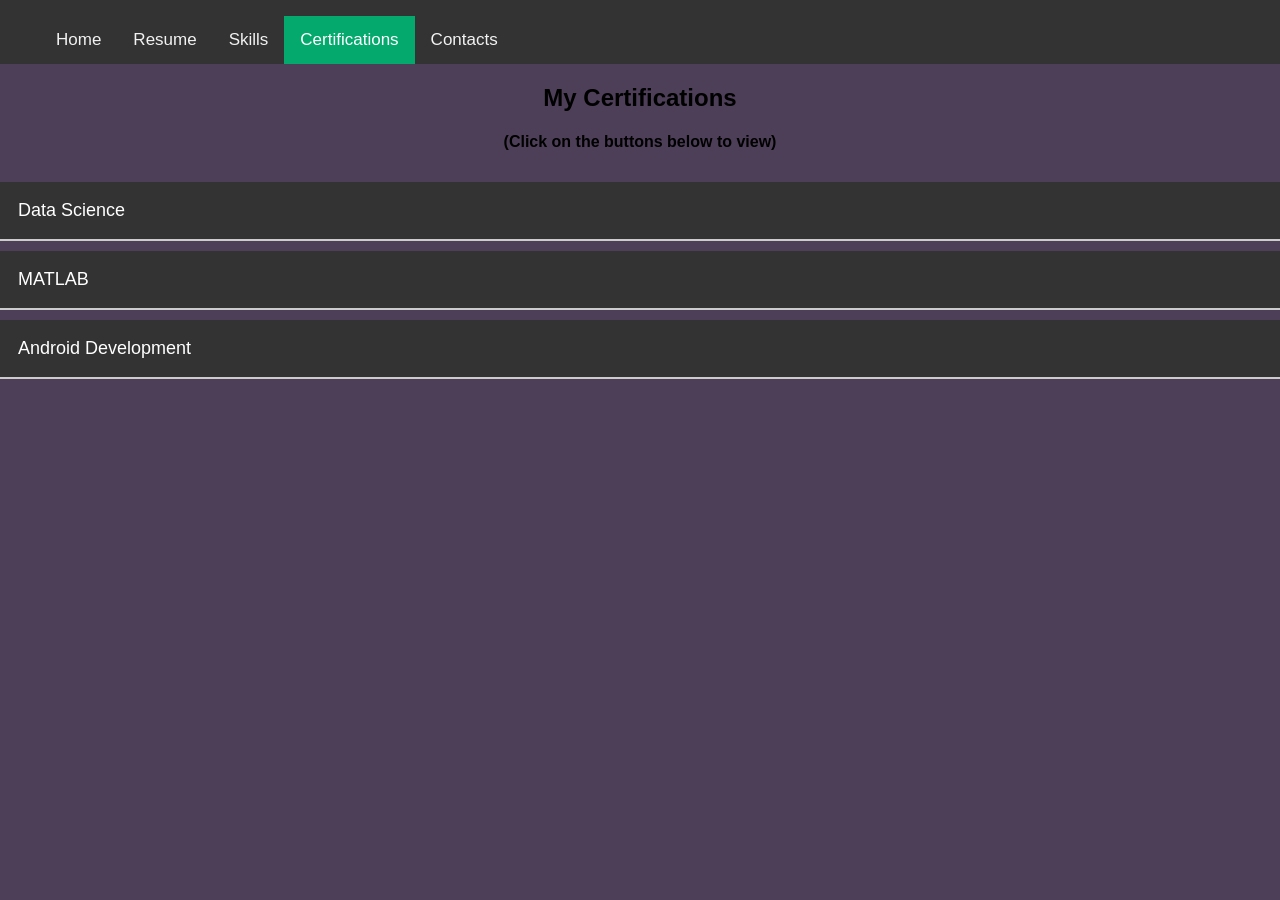
==== certs.html @ a3274930 "Added an Anaconda Certification and updated Resume for job applications" ====
<!DOCTYPE html>
<html lang="en">

<head>
    <meta charset="UTF-8">
    <meta name="viewport" content="width=device-width, initial-scale=1.0">
    <link rel="stylesheet" href="./styles.css">
    <link rel="stylesheet" href="https://cdnjs.cloudflare.com/ajax/libs/font-awesome/4.7.0/css/font-awesome.min.css">
    <title>Certifications - Isaac Watts</title>
</head>

<body>
    <div class="topnav">
        <ul>
            <li><a href="/home.html">Home</a></li>
            <li><a href="/resume.html">Resume</a></li>
            <li><a href="/skills.html">Skills</a></li>
            <li><a href="/certs.html" class="active">Certifications</a></li>
            <li><a href="/contacts.html">Contacts</a></li>
        </ul>
    </div>

    <div class="main">
        <h2>My Certifications</h2>
        <h4>(Click on the buttons below to view)</h4>

        <button class="accordion">Data Science</button>
        <div class="panel">
            <iframe src="./Files/certs/CertificateOfCompletion_Anaconda_Python_for_Data_Science_Professional Certificate.pdf" width="100%"
                height="600"></iframe>
            <hr>

            <iframe src="./Files/certs/CertificateOfCompletion_Learning_Python_2021.pdf" width="100%"
                height="600"></iframe>
            <hr>
            <iframe src="./Files/certs/CertificateOfCompletion_Statistics_Foundations_1_The_Basics.pdf" width="100%"
                height="600"></iframe>
            <hr>
            <iframe src="./Files/certs/CertificateOfCompletion_Statistics_Foundations_3_Using_Data_Sets.pdf"
                width="100%" height="600"></iframe>
            <hr>
            <iframe src="./Files/certs/CertificateOfCompletion_Introduction_to_Data_Science.pdf" width="100%"
                height="600"></iframe>
            <hr>
            <iframe src="./Files/certs/CertificateOfCompletion_Learning_Excel_Data_Analysis.pdf" width="100%"
                height="600"></iframe>
        </div>

        <button class="accordion">MATLAB</button>
        <div class="panel">
            <iframe src="./Files/certs/annotated-certificate-MATLAB_Fundamentals.pdf" width="100%"
                height="600"></iframe>
            <hr>
            <iframe src="./Files/certs/MATLAB_Programming_Techniques_cert.pdf" width="100%" height="600"></iframe>
        </div>

        <button class="accordion">Android Development</button>
        <div class="panel">
            <iframe src="./Files/certs/Android_CodePath_cert.pdf" width="100%" height="600"></iframe>
        </div>
    </div>

    <script>
        const accordions = document.querySelectorAll(".accordion");
        accordions.forEach((acc) => {
            acc.addEventListener("click", function () {
                this.classList.toggle("active");
                const panel = this.nextElementSibling;
                if (panel.style.maxHeight) {
                    panel.style.maxHeight = null;
                } else {
                    panel.style.maxHeight = panel.scrollHeight + "px";
                }
            });
        });
    </script>

</body>

</html>
---- styles.css ----
body {
  margin: 0;
  font-family: Arial, Helvetica, sans-serif;
  background-color: #4e3f59;
}

.topnav {
  list-style-type: none;
  padding: 0;
  margin: 0;
}

.topnav li {
  display: inline;
}

.topnav {
  overflow: hidden;
  background-color: #333;
}

.topnav a {
  float: left;
  display: block;
  color: #f2f2f2;
  text-align: center;
  padding: 14px 16px;
  text-decoration: none;
  font-size: 17px;
}

.topnav a:hover {
  background-color: #ddd;
  color: black;
}

.topnav a.active {
  background-color: #04AA6D;
  color: white;
}

.topnav .icon {
  display: none;
}

@media screen and (max-width: 600px) {
  .topnav a:not(:first-child) {display: none;}
  .topnav a.icon {
    float: right;
    display: block;
  }
}

@media screen and (max-width: 600px) {
  .topnav.responsive {position: relative;}
  .topnav.responsive .icon {
    position: absolute;
    right: 0;
    top: 0;
  }
  .topnav.responsive a {
    float: none;
    display: block;
    text-align: left;
  }
}

.main {
  text-align: center;
}

.main ul {
  list-style-position: outside;
  padding-left: 20px; /* Adjust as needed */
  display: inline-block; /* Keeps the list items centered */
  text-align: left; /* Aligns text within the list to the left */
}


.btn {
  background-color: DodgerBlue;
  border: none;
  color: white;
  padding: 12px 30px;
  cursor: pointer;
  font-size: 20px;
}

/* Darker background on mouse-over */
.btn:hover {
  background-color: RoyalBlue;
}


.accordion {
  background-color: #333;
  color: white;
  cursor: pointer;
  padding: 18px;
  width: 100%;
  text-align: left;
  font-size: 18px;
  border: none;
  outline: none;
  transition: background-color 0.2s ease;
  margin-top: 10px;
}

.accordion:hover,
.accordion.active {
  background-color: #555;
}

.panel {
  padding: 0 18px;
  background-color: #f9f9f9;
  max-height: 0;
  overflow: hidden;
  transition: max-height 0.3s ease-out;
  border: 1px solid #ccc;
}
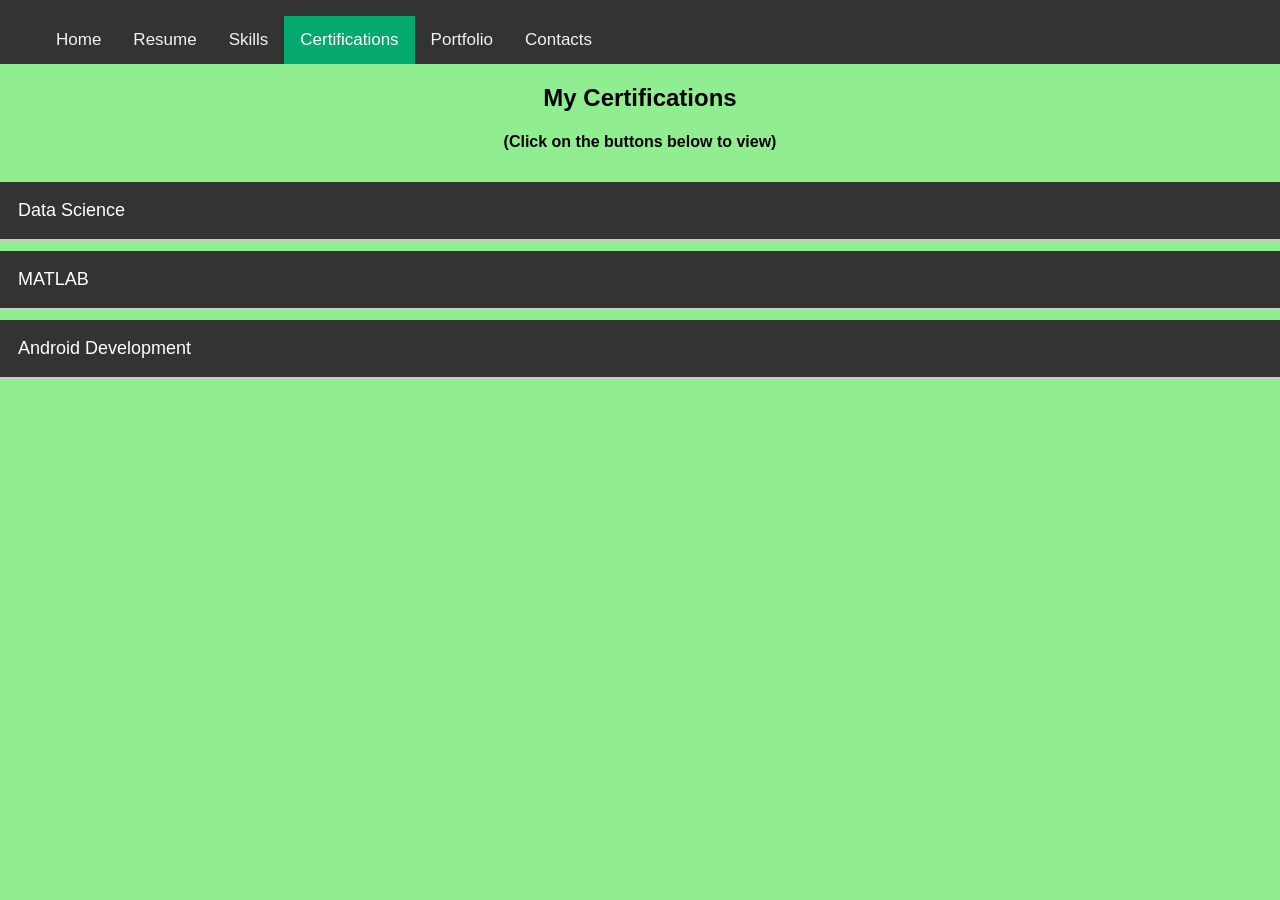
==== commit e7907a1c: "Added portfolio images to the portfolio tab" ====
--- a/certs.html
+++ b/certs.html
@@ -16,6 +16,7 @@
             <li><a href="/resume.html">Resume</a></li>
             <li><a href="/skills.html">Skills</a></li>
             <li><a href="/certs.html" class="active">Certifications</a></li>
+            <li><a href="/portfolio.html">Portfolio</a></li>            
             <li><a href="/contacts.html">Contacts</a></li>
         </ul>
     </div>
@@ -26,7 +27,7 @@
 
         <button class="accordion">Data Science</button>
         <div class="panel">
-            <iframe src="./Files/certs/CertificateOfCompletion_Anaconda_Python_for_Data_Science_Professional Certificate.pdf" width="100%"
+            <iframe src="./Files/certs/CertificateOfCompletion_Anaconda_Python_for_Data_Science_Professional_Certificate.pdf" width="100%"
                 height="600"></iframe>
             <hr>
 
--- a/styles.css
+++ b/styles.css
@@ -1,7 +1,7 @@
 body {
   margin: 0;
   font-family: Arial, Helvetica, sans-serif;
-  background-color: #4e3f59;
+  background-color: #90ee90;
 }
 
 .topnav {
@@ -69,9 +69,11 @@
   text-align: center;
 }
 
+
 .main ul {
   list-style-position: outside;
-  padding-left: 20px; /* Adjust as needed */
+  padding-left: 20%; /* Adjust as needed */
+  padding-right: 20%;
   display: inline-block; /* Keeps the list items centered */
   text-align: left; /* Aligns text within the list to the left */
 }
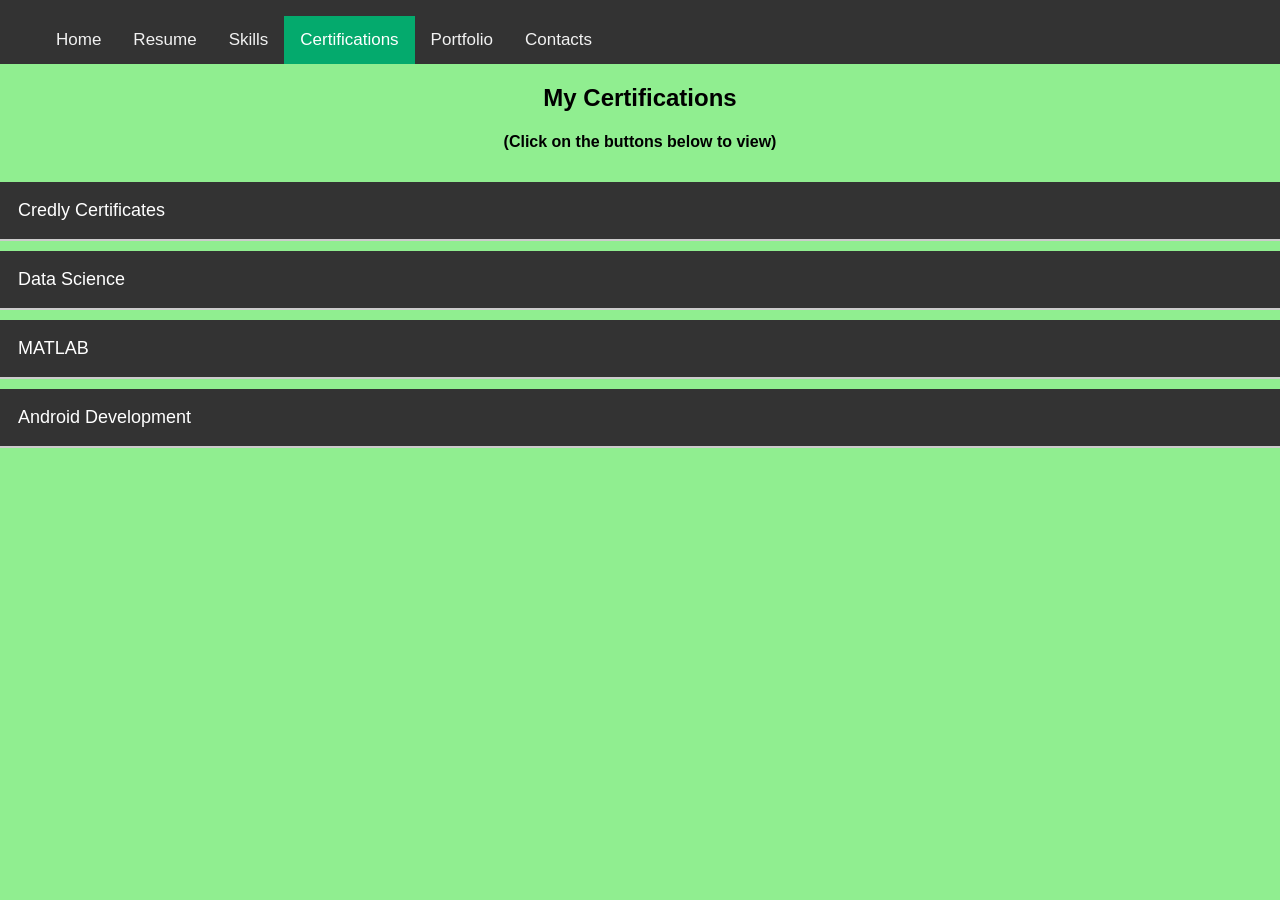
==== commit ff53e2ed: "Added my Credly Certificates insite of certs.html" ====
--- a/certs.html
+++ b/certs.html
@@ -16,7 +16,7 @@
             <li><a href="/resume.html">Resume</a></li>
             <li><a href="/skills.html">Skills</a></li>
             <li><a href="/certs.html" class="active">Certifications</a></li>
-            <li><a href="/portfolio.html">Portfolio</a></li>            
+            <li><a href="/portfolio.html">Portfolio</a></li>
             <li><a href="/contacts.html">Contacts</a></li>
         </ul>
     </div>
@@ -25,15 +25,37 @@
         <h2>My Certifications</h2>
         <h4>(Click on the buttons below to view)</h4>
 
+        <button class="accordion">Credly Certificates</button>
+        <div class="panel">
+            <ul>
+                <li>
+                    <a href="https://www.credly.com/badges/2a158309-4417-4236-82fc-a605c9bf3921/linked_in_profile">
+                        Getting Started with Data by IBM Issued July 16th, 2025
+                    </a>
+                </li>
+            </ul>
+        </div>
+
         <button class="accordion">Data Science</button>
         <div class="panel">
-            <iframe src="./Files/certs/CertificateOfCompletion_Anaconda_Python_for_Data_Science_Professional_Certificate.pdf" width="100%"
+            <iframe src="./Files/certs/CertificateOfCompletion_ETL_in_Python_and_SQL.pdf" width="100%"
                 height="600"></iframe>
+            <hr>
+
+            <iframe
+                src="./Files/certs/CertificateOfCompletion_Anaconda_Python_for_Data_Science_Professional_Certificate.pdf"
+                width="100%" height="600"></iframe>
             <hr>
 
             <iframe src="./Files/certs/CertificateOfCompletion_Learning_Python_2021.pdf" width="100%"
                 height="600"></iframe>
             <hr>
+
+            <iframe src="./Files/certs/CertificateOfCompletion_Python_Data_Analysis_2020.pdf" width="100%"
+                height="600"></iframe>
+            <hr>
+
+
             <iframe src="./Files/certs/CertificateOfCompletion_Statistics_Foundations_1_The_Basics.pdf" width="100%"
                 height="600"></iframe>
             <hr>
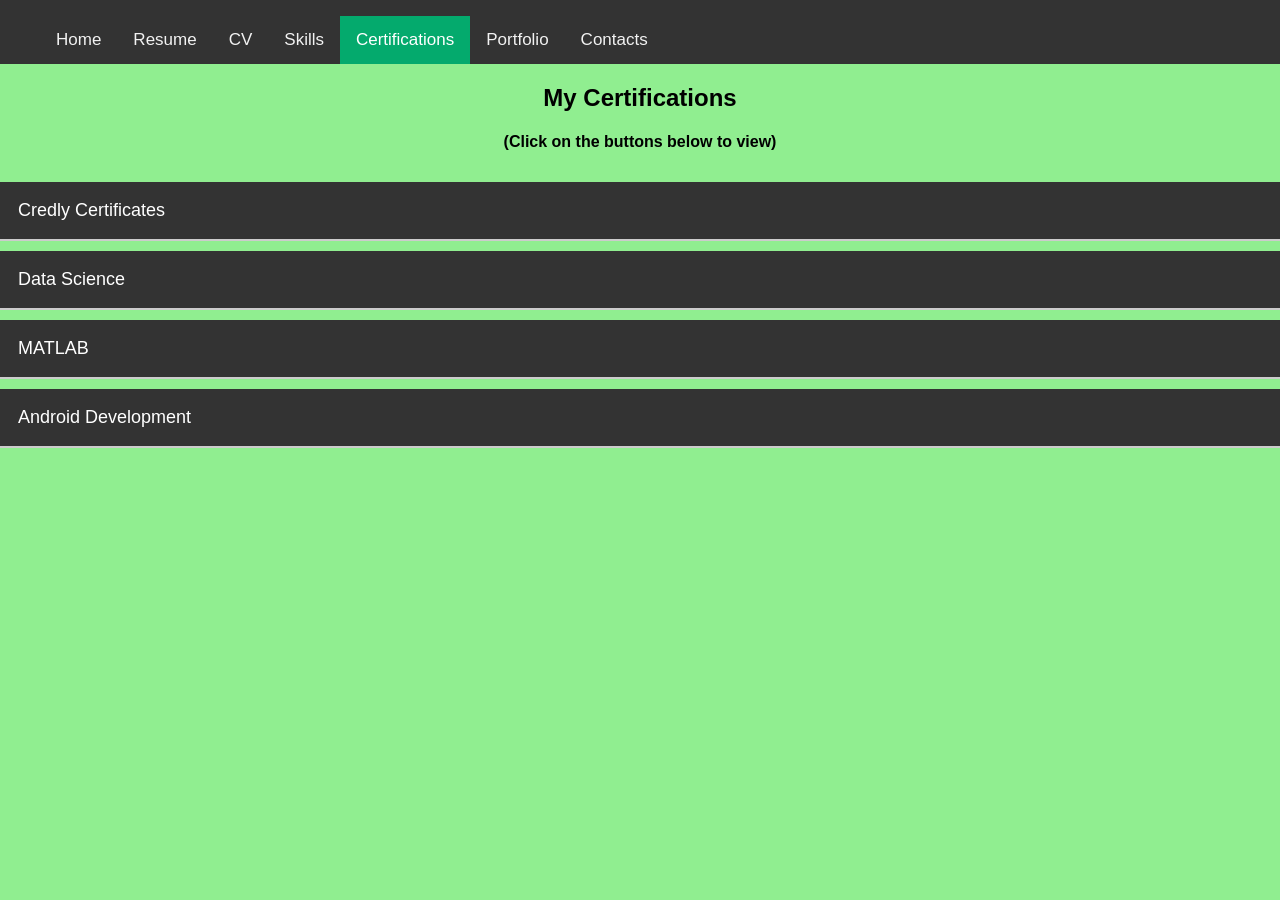
==== commit 84b14b8c: "Added CV.html and resume 1 page and added some skills to skills.html" ====
--- a/certs.html
+++ b/certs.html
@@ -14,6 +14,7 @@
         <ul>
             <li><a href="/home.html">Home</a></li>
             <li><a href="/resume.html">Resume</a></li>
+            <li><a href="/CV.html">CV</a></li>
             <li><a href="/skills.html">Skills</a></li>
             <li><a href="/certs.html" class="active">Certifications</a></li>
             <li><a href="/portfolio.html">Portfolio</a></li>
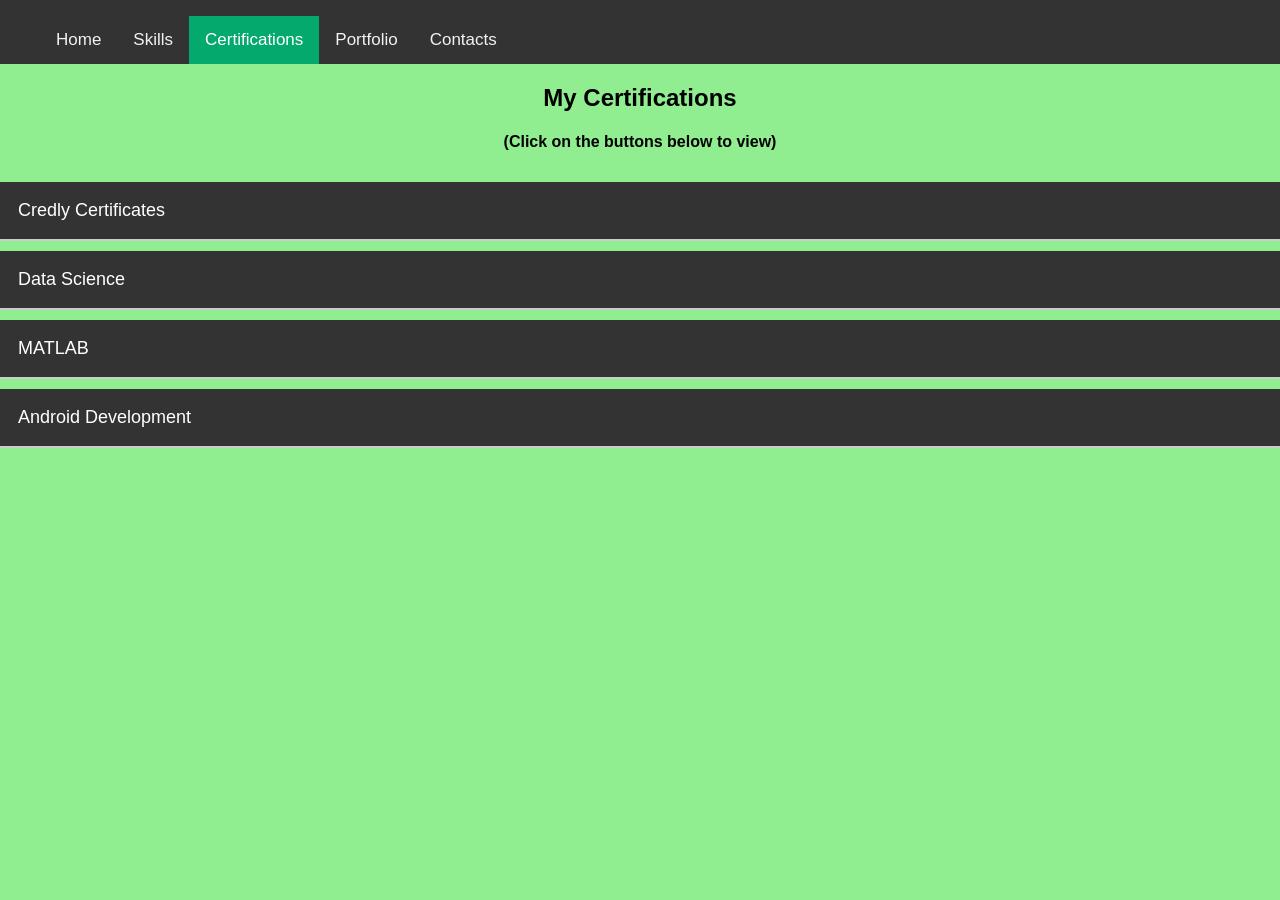
==== commit 3ca6ddca: "New website init" ====
--- a/certs.html
+++ b/certs.html
@@ -13,8 +13,6 @@
     <div class="topnav">
         <ul>
             <li><a href="/home.html">Home</a></li>
-            <li><a href="/resume.html">Resume</a></li>
-            <li><a href="/CV.html">CV</a></li>
             <li><a href="/skills.html">Skills</a></li>
             <li><a href="/certs.html" class="active">Certifications</a></li>
             <li><a href="/portfolio.html">Portfolio</a></li>
@@ -101,4 +99,4 @@
 
 </body>
 
-</html>+</html>
